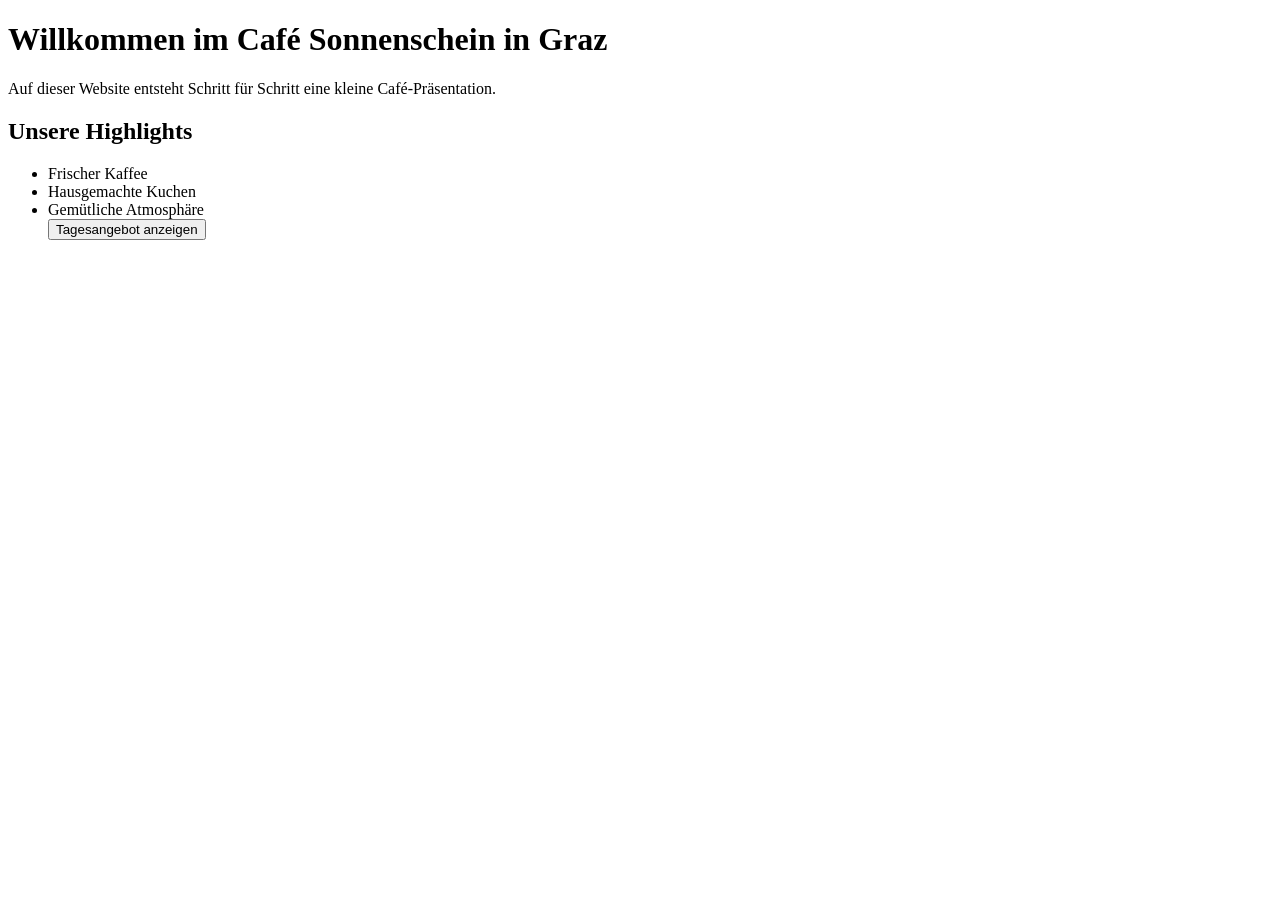
==== index.html @ 3ac617b0 "Aufräumen" ====
<!DOCTYPE html>
 <html lang="de">
 <head>
     <meta charset="UTF-8">
     <meta name="viewport" content="width=device-width, initial-scale=1.0">
     <link rel="stylesheet" href="styles.css">
     <title>Café Sonnenschein</title>
 </head>
 <body> 
    <h1>Willkommen im Café Sonnenschein in Graz</h1> 
    <p>Auf dieser Website entsteht Schritt für Schritt eine kleine Café-Präsentation.</p> 
    <h2>Unsere Highlights</h2> 
    <ul> 
        <li>Frischer Kaffee</li> 
        <li>Hausgemachte Kuchen</li> 
        <li>Gemütliche Atmosphäre</li> 
        <button onclick="begruessungAnzeigen()">Tagesangebot anzeigen</button> 
        <p id="ausgabe"></p> 
    </ul> 
</body>
 </html>
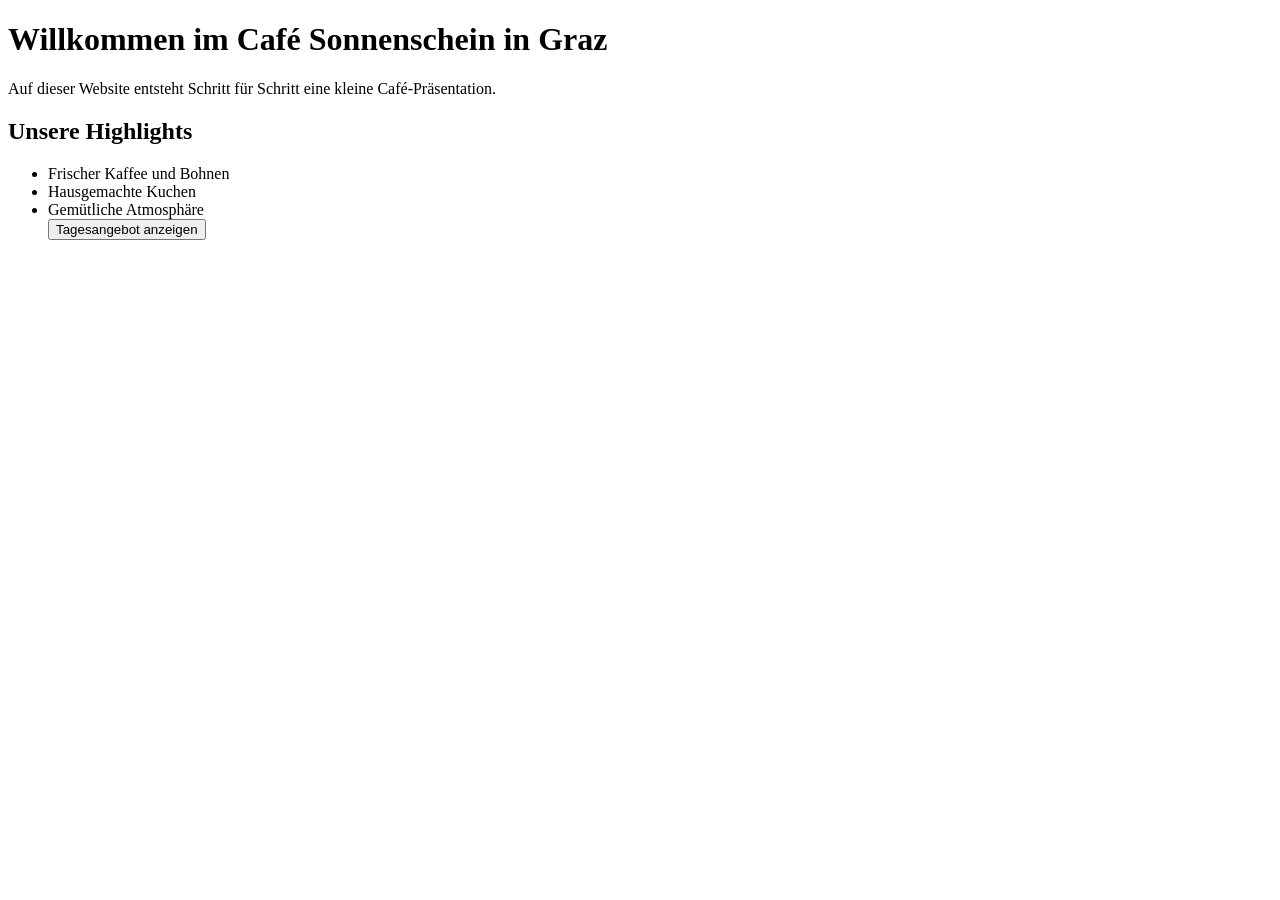
==== commit 06e772f9: "Falsche Werbeaktion" ====
--- a/index.html
+++ b/index.html
@@ -11,7 +11,7 @@
     <p>Auf dieser Website entsteht Schritt für Schritt eine kleine Café-Präsentation.</p> 
     <h2>Unsere Highlights</h2> 
     <ul> 
-        <li>Frischer Kaffee</li> 
+        <li>Frischer Kaffee und Bohnen</li> 
         <li>Hausgemachte Kuchen</li> 
         <li>Gemütliche Atmosphäre</li> 
         <button onclick="begruessungAnzeigen()">Tagesangebot anzeigen</button> 
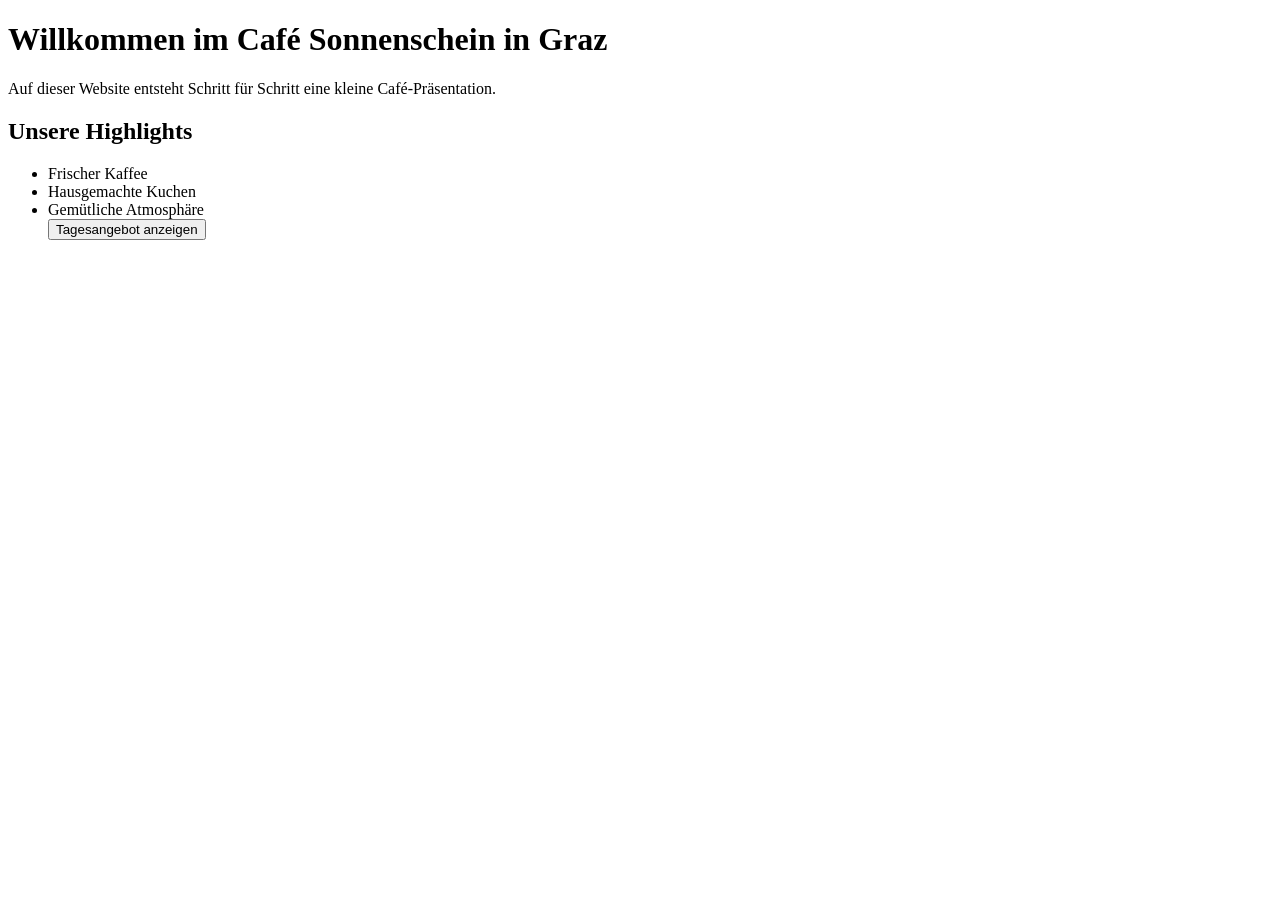
==== commit c6bea986: "Revert "Falsche Werbeaktion" This reverts commit 06e772f905d6753c84b7ec9ea358cdea6de8969a." ====
--- a/index.html
+++ b/index.html
@@ -11,7 +11,7 @@
     <p>Auf dieser Website entsteht Schritt für Schritt eine kleine Café-Präsentation.</p> 
     <h2>Unsere Highlights</h2> 
     <ul> 
-        <li>Frischer Kaffee und Bohnen</li> 
+        <li>Frischer Kaffee</li> 
         <li>Hausgemachte Kuchen</li> 
         <li>Gemütliche Atmosphäre</li> 
         <button onclick="begruessungAnzeigen()">Tagesangebot anzeigen</button> 
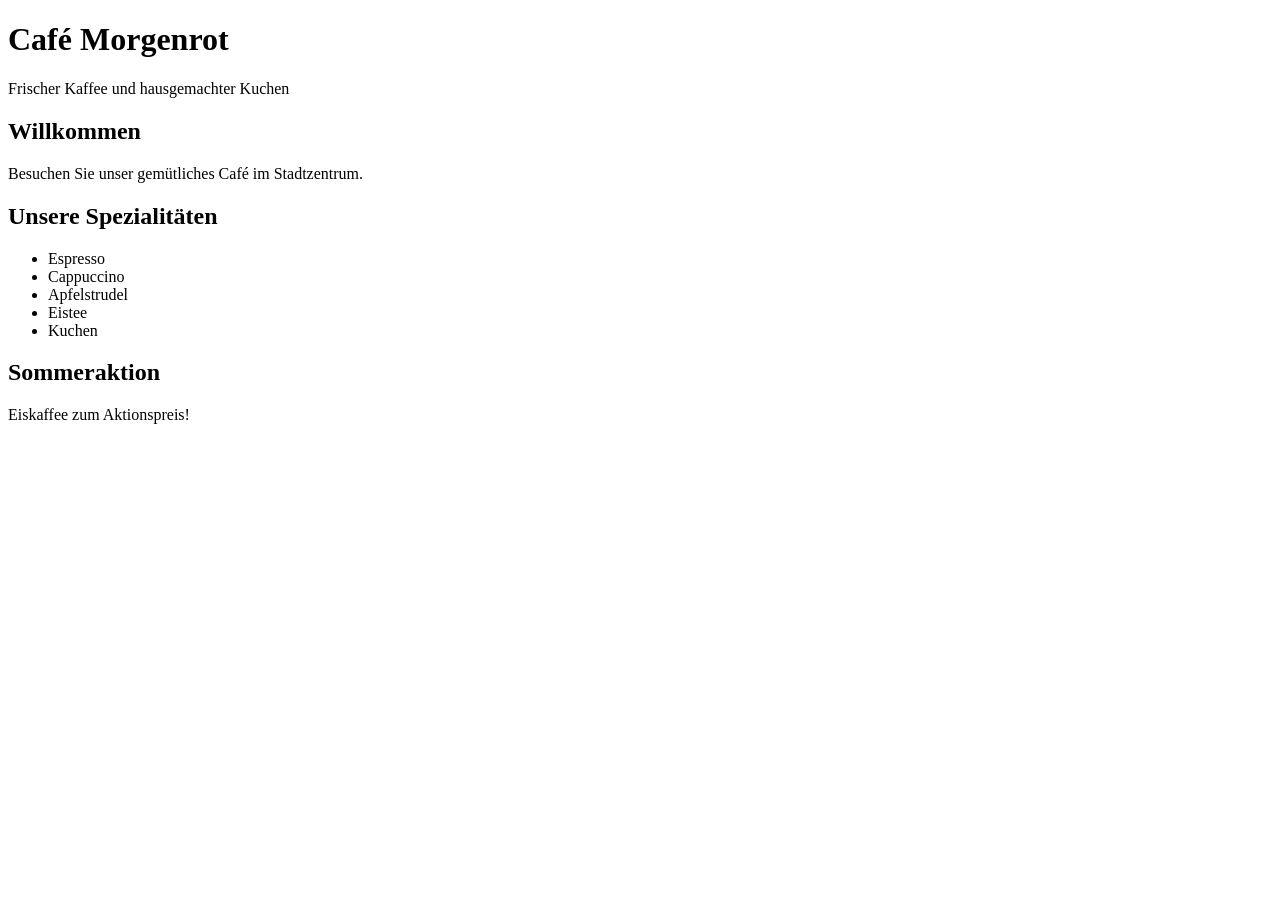
==== commit eb14971f: "Dateien Fehler Github" ====
--- a/index.html
+++ b/index.html
@@ -1,24 +1,40 @@
-<!DOCTYPE html>
- <html lang="de">
- <head>
-     <meta charset="UTF-8">
-     <meta name="viewport" content="width=device-width, initial-scale=1.0">
-     <link rel="stylesheet" href="styles.css">
-     <title>Café Sonnenschein</title>
- </head>
- <body> 
-    <h1>Willkommen im Café Sonnenschein in Graz</h1> 
-    <p>Auf dieser Website entsteht Schritt für Schritt eine kleine Café-Präsentation.</p> 
-    <h2>Unsere Highlights</h2> 
-    <ul> 
-        <li>Frischer Kaffee</li> 
-        <li>Hausgemachte Kuchen</li> 
-        <li>Gemütliche Atmosphäre</li> 
-        <button onclick="begruessungAnzeigen()">Tagesangebot anzeigen</button> 
-        <p id="ausgabe"></p> 
-    </ul> 
-</body>
- </html>
+<!DOCTYPE html> 
+<html lang="de"> 
+<head> 
+    <meta charset="UTF-8"> 
+    <title>Café Morgenrot</title> 
+    <link rel="stylesheet" href="styles.css"> 
+</head> 
+<body> 
+    <header> 
+        <h1>Café Morgenrot</h1> 
+        <p>Frischer Kaffee und hausgemachter Kuchen</p> 
+    </header> 
+ 
+    <main> 
+        <section> 
+            <h2>Willkommen</h2> 
+            <p>Besuchen Sie unser gemütliches Café im Stadtzentrum.</p> 
+        </section>
+        <section> 
+        <h2>Unsere Spezialitäten</h2> 
+        <ul> 
+        <li>Espresso</li> 
+        <li>Cappuccino</li> 
+        <li>Apfelstrudel</li> 
+        <li>Eistee</li> 
+        <li>Kuchen</li> 
+        </ul> 
+        </section>
+        <section> 
+                <h2>Sommeraktion</h2> 
+                <p>Eiskaffee zum Aktionspreis!</p> 
+        </section>  
+    </main> 
+ 
+    <script src="script.js"></script> 
+</body> 
+</html>
 
 
 
